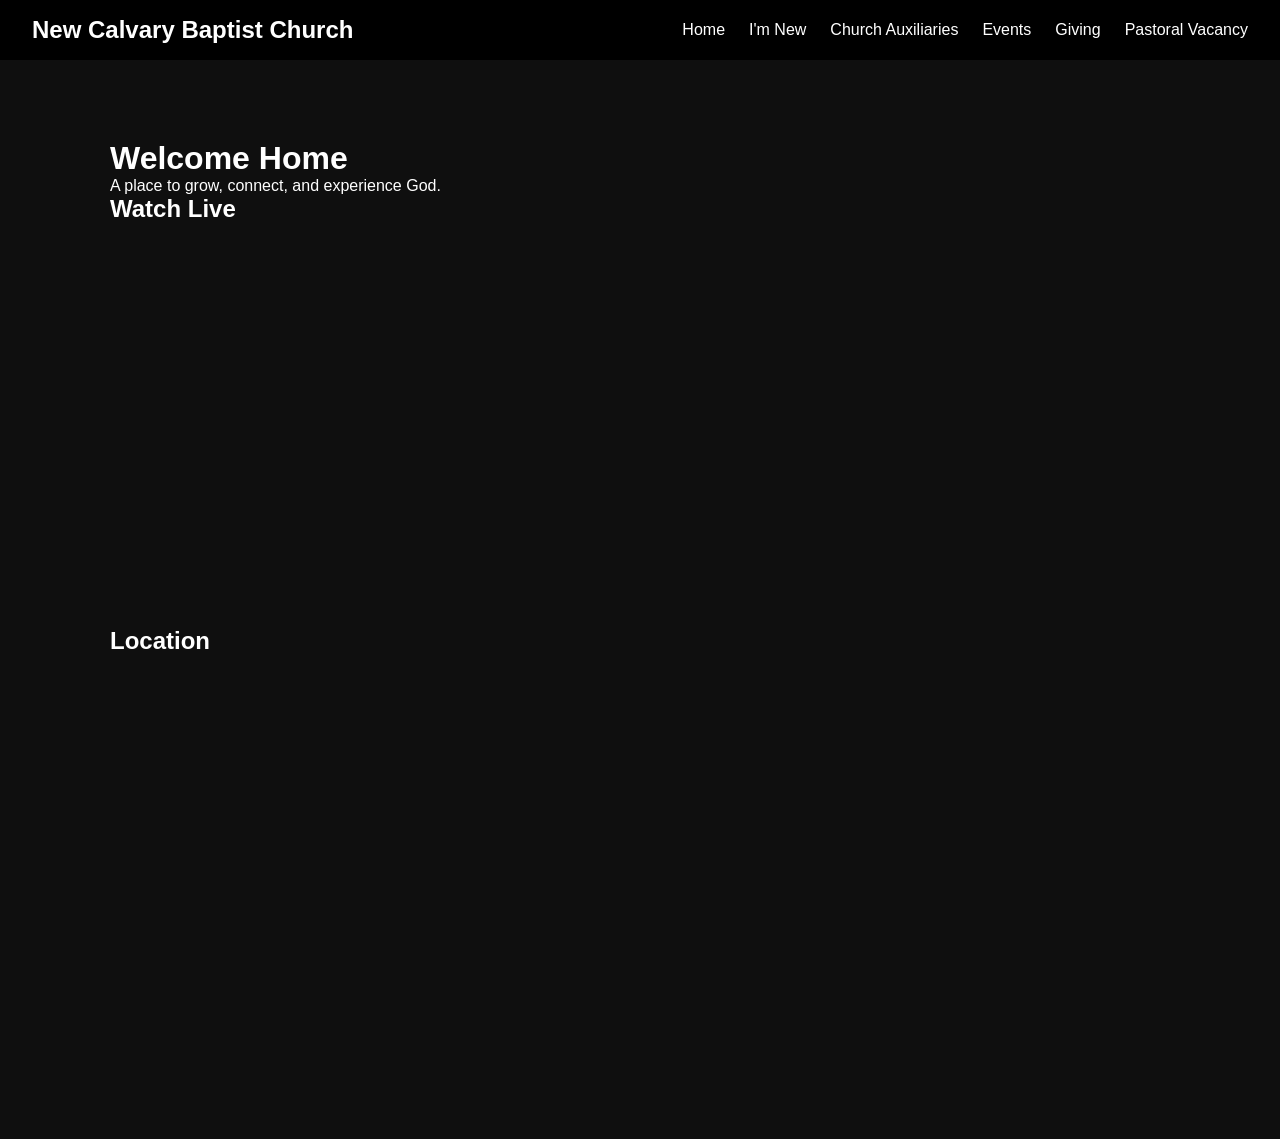
==== index.html @ bd5d4b17 "Update index.html" ====
<!DOCTYPE html>
<html>
<head>
<title>Home</title>
<link rel="stylesheet" href="css/styles.css">
</head>
<body>

<nav>
<h2>New Calvary Baptist Church</h2>
<ul>
<li><a href="index.html">Home</a></li>

<li>
<a href="#">I'm New</a>
<ul>
<li><a href="visitors/welcome.html">Welcome</a></li>
<li><a href="visitors/clergy.html">Our Clergy</a></li>
<li><a href="visitors/new-member.html">New Member Information</a></li>
</ul>
</li>

<li>
<a href="#">Church Auxiliaries</a>
<ul>
<li><a href="auxiliaries/christian-education.html">Christian Education</a></li>
<li><a href="auxiliaries/christian-mission.html">Christian Mission</a></li>
<li><a href="auxiliaries/family-growth.html">Family Growth</a></li>
<li><a href="auxiliaries/praise-worship.html">Praise & Worship</a></li>
</ul>
</li>

<li><a href="events.html">Events</a></li>
<li><a href="giving.html">Giving</a></li>
<li><a href="pastoral-vacancy.html">Pastoral Vacancy</a></li>
</ul>
</nav>

<div class="container">
<h1>Welcome Home</h1>
<p>A place to grow, connect, and experience God.</p>

<h2>Watch Live</h2>
<iframe src="https://www.youtube.com/@newcalvarybaptistchurch-de1725/streams"></iframe>

<h2>Location</h2>
<iframe src="https://maps.google.com/maps?q=Detroit&t=&z=13&output=embed"></iframe>
</div>

</body>
</html>
---- css/styles.css ----
*{margin:0;padding:0;box-sizing:border-box;font-family:'Inter',sans-serif;}
body{background:#0f0f0f;color:#fff;}
nav{display:flex;justify-content:space-between;align-items:center;background:#000;padding:1rem 2rem;}
nav ul{display:flex;gap:1.5rem;list-style:none;}
nav a{color:white;text-decoration:none;}
.container{max-width:1100px;margin:auto;padding:80px 20px;}
.btn{background:#7c3aed;padding:10px 18px;border-radius:8px;border:none;color:white;cursor:pointer;}
iframe{width:100%;height:400px;border:none;border-radius:10px;}
.card{background:#1a1a1a;padding:20px;border-radius:10px;margin-bottom:15px;}

nav li {
  position: relative;
}

nav li ul {
  display: none;
  position: absolute;
  background: #1a1a1a;
  padding: 10px;
  border-radius: 8px;
  list-style: none;
}

nav li:hover ul {
  display: block;
}
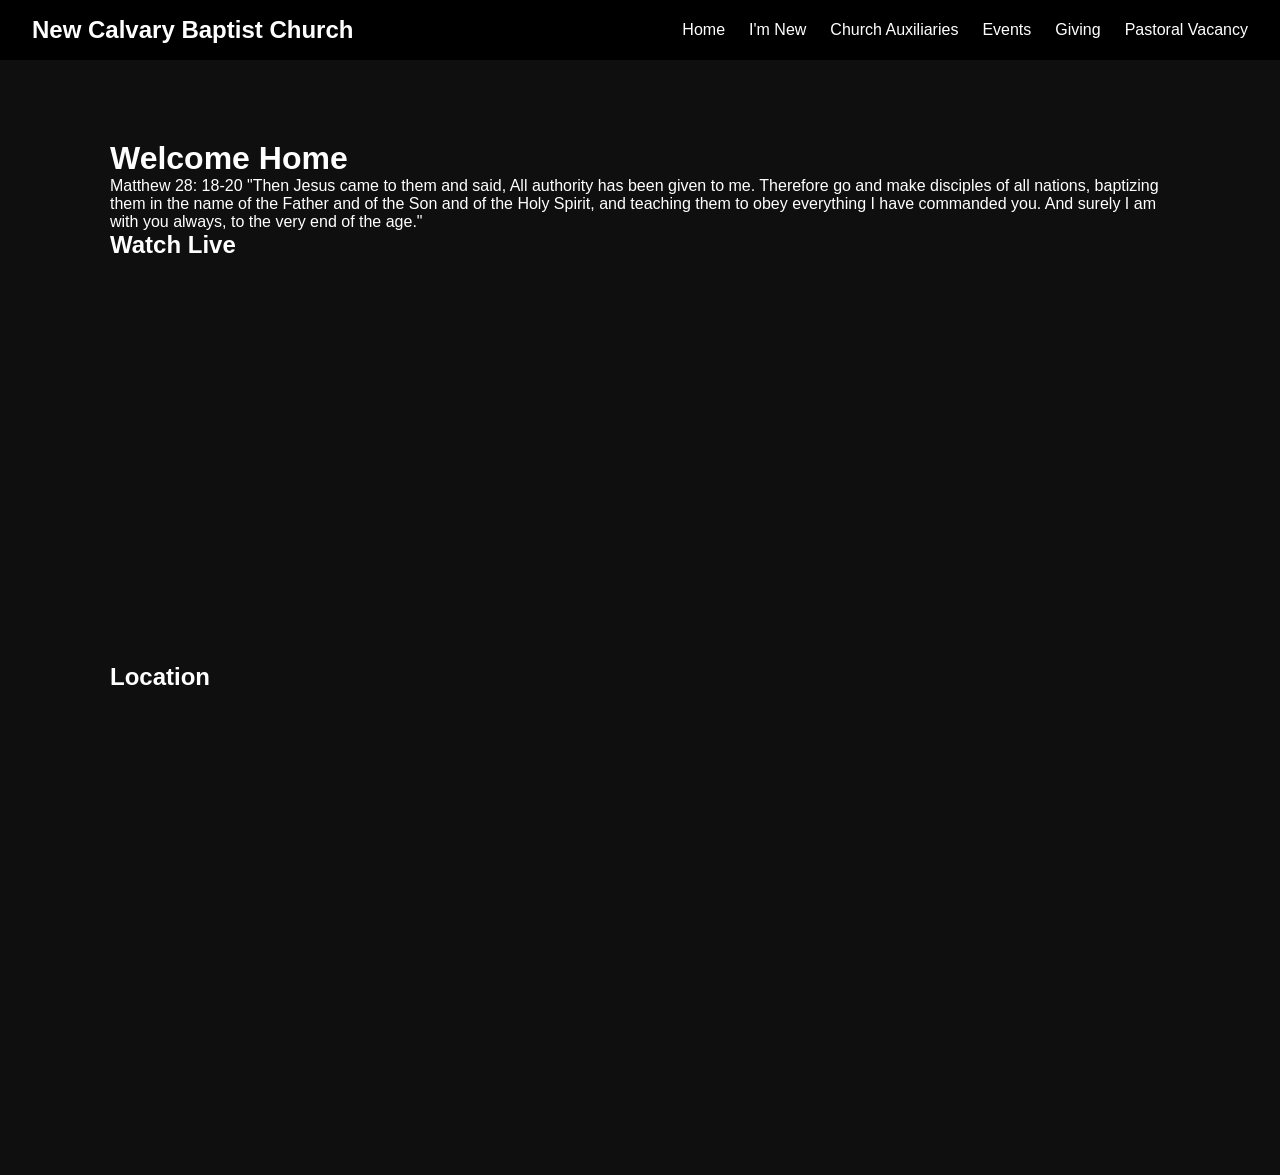
==== commit a009022d: "Update index.html" ====
--- a/index.html
+++ b/index.html
@@ -38,13 +38,13 @@
 
 <div class="container">
 <h1>Welcome Home</h1>
-<p>A place to grow, connect, and experience God.</p>
+<p>Matthew 28: 18-20 "Then Jesus came to them and said, All authority has been given to me. Therefore go and make disciples of all nations, baptizing them in the name of the Father and of the Son and of the Holy Spirit, and teaching them to obey everything I have commanded you. And surely I am with you always, to the very end of the age."</p>
 
 <h2>Watch Live</h2>
-<iframe src="https://www.youtube.com/@newcalvarybaptistchurch-de1725/streams"></iframe>
+<iframe src="https://www.youtube.com/embed/ouhPFglSEgI" allowfullscreen></iframe>
 
 <h2>Location</h2>
-<iframe src="https://maps.google.com/maps?q=Detroit&t=&z=13&output=embed"></iframe>
+<iframe src="https://maps.google.com/maps?q=3975%20Concord%20Ave%20Detroit%20MI%2048207&t=&z=15&output=embed"></iframe>
 </div>
 
 </body>
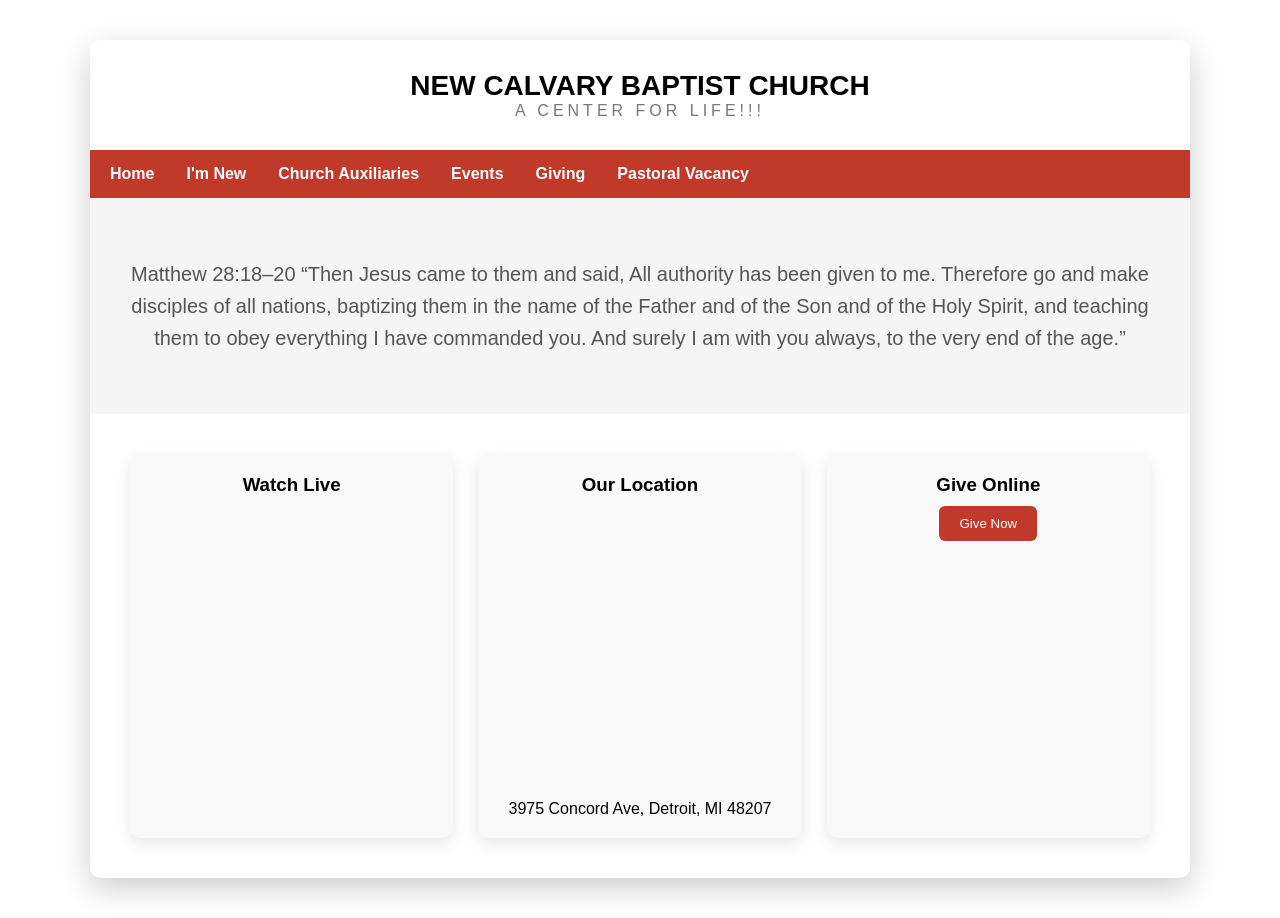
==== commit 351ed8bd: "Update index.html" ====
--- a/index.html
+++ b/index.html
@@ -6,8 +6,16 @@
 </head>
 <body>
 
+<div class="page">
+
+<!-- HEADER -->
+<div class="header">
+  <h1>NEW CALVARY BAPTIST CHURCH</h1>
+  <p>A CENTER FOR LIFE!!!</p>
+</div>
+
+<!-- NAV -->
 <nav>
-<h2>New Calvary Baptist Church</h2>
 <ul>
 <li><a href="index.html">Home</a></li>
 
@@ -36,15 +44,41 @@
 </ul>
 </nav>
 
+<!-- HERO SCRIPTURE -->
+<div class="hero">
+Matthew 28:18–20 “Then Jesus came to them and said, All authority has been given to me. Therefore go and make disciples of all nations, baptizing them in the name of the Father and of the Son and of the Holy Spirit, and teaching them to obey everything I have commanded you. And surely I am with you always, to the very end of the age.”
+</div>
+
+<!-- MAIN CONTENT -->
 <div class="container">
-<h1>Welcome Home</h1>
-<p>Matthew 28: 18-20 "Then Jesus came to them and said, All authority has been given to me. Therefore go and make disciples of all nations, baptizing them in the name of the Father and of the Son and of the Holy Spirit, and teaching them to obey everything I have commanded you. And surely I am with you always, to the very end of the age."</p>
 
-<h2>Watch Live</h2>
+<div class="grid">
+
+<!-- VIDEO CARD -->
+<div class="card">
+<h3>Watch Live</h3>
 <iframe src="https://www.youtube.com/embed/ouhPFglSEgI" allowfullscreen></iframe>
+</div>
 
-<h2>Location</h2>
+<!-- MAP CARD -->
+<div class="card">
+<h3>Our Location</h3>
 <iframe src="https://maps.google.com/maps?q=3975%20Concord%20Ave%20Detroit%20MI%2048207&t=&z=15&output=embed"></iframe>
+<p>3975 Concord Ave, Detroit, MI 48207</p>
+</div>
+
+<!-- GIVING CARD -->
+<div class="card">
+<h3>Give Online</h3>
+<a href="https://my.simplegive.com/App/Giving/new3975162" target="_blank">
+<button class="btn">Give Now</button>
+</a>
+</div>
+
+</div>
+
+</div>
+
 </div>
 
 </body>
--- a/css/styles.css
+++ b/css/styles.css
@@ -1,26 +1,125 @@
-*{margin:0;padding:0;box-sizing:border-box;font-family:'Inter',sans-serif;}
-body{background:#0f0f0f;color:#fff;}
-nav{display:flex;justify-content:space-between;align-items:center;background:#000;padding:1rem 2rem;}
-nav ul{display:flex;gap:1.5rem;list-style:none;}
-nav a{color:white;text-decoration:none;}
-.container{max-width:1100px;margin:auto;padding:80px 20px;}
-.btn{background:#7c3aed;padding:10px 18px;border-radius:8px;border:none;color:white;cursor:pointer;}
-iframe{width:100%;height:400px;border:none;border-radius:10px;}
-.card{background:#1a1a1a;padding:20px;border-radius:10px;margin-bottom:15px;}
-
-nav li {
-  position: relative;
+*{
+  margin:0;
+  padding:0;
+  box-sizing:border-box;
+  font-family:'Inter', sans-serif;
 }
 
-nav li ul {
-  display: none;
-  position: absolute;
-  background: #1a1a1a;
-  padding: 10px;
-  border-radius: 8px;
-  list-style: none;
+/* BACKGROUND */
+body{
+  background:url('https://images.unsplash.com/photo-1503264116251-35a269479413') center/cover no-repeat fixed;
 }
 
-nav li:hover ul {
-  display: block;
+/* MAIN PAGE WRAPPER */
+.page{
+  max-width:1100px;
+  margin:40px auto;
+  background:#fff;
+  border-radius:10px;
+  overflow:hidden;
+  box-shadow:0 10px 30px rgba(0,0,0,0.2);
 }
+
+/* HEADER */
+.header{
+  text-align:center;
+  padding:30px 20px;
+}
+
+.header h1{
+  color:#000;
+  font-size:28px;
+}
+
+.header p{
+  color:#777;
+  letter-spacing:4px;
+}
+
+/* NAVBAR */
+nav{
+  background:#c0392b;
+}
+
+nav ul{
+  display:flex;
+  gap:2rem;
+  list-style:none;
+  padding:15px 20px;
+}
+
+nav a{
+  color:white;
+  text-decoration:none;
+  font-weight:600;
+}
+
+/* DROPDOWN */
+nav li{
+  position:relative;
+}
+
+nav li ul{
+  display:none;
+  position:absolute;
+  top:40px;
+  left:0;
+  background:#c0392b;
+  padding:10px;
+  border-radius:5px;
+}
+
+nav li:hover ul{
+  display:block;
+}
+
+/* HERO SCRIPTURE */
+.hero{
+  padding:60px 40px;
+  text-align:center;
+  background:#f5f5f5;
+  color:#555;
+  font-size:20px;
+  line-height:1.6;
+}
+
+/* CONTENT */
+.container{
+  padding:40px;
+}
+
+/* CARD GRID */
+.grid{
+  display:grid;
+  grid-template-columns:repeat(auto-fit,minmax(250px,1fr));
+  gap:25px;
+}
+
+/* CARDS */
+.card{
+  background:#f9f9f9;
+  padding:20px;
+  border-radius:10px;
+  text-align:center;
+  box-shadow:0 5px 15px rgba(0,0,0,0.1);
+}
+
+/* BUTTON */
+.btn{
+  display:inline-block;
+  margin-top:10px;
+  background:#c0392b;
+  padding:10px 20px;
+  color:white;
+  border:none;
+  border-radius:6px;
+  cursor:pointer;
+}
+
+/* VIDEO + MAP */
+iframe{
+  width:100%;
+  height:300px;
+  border:none;
+  border-radius:10px;
+}
